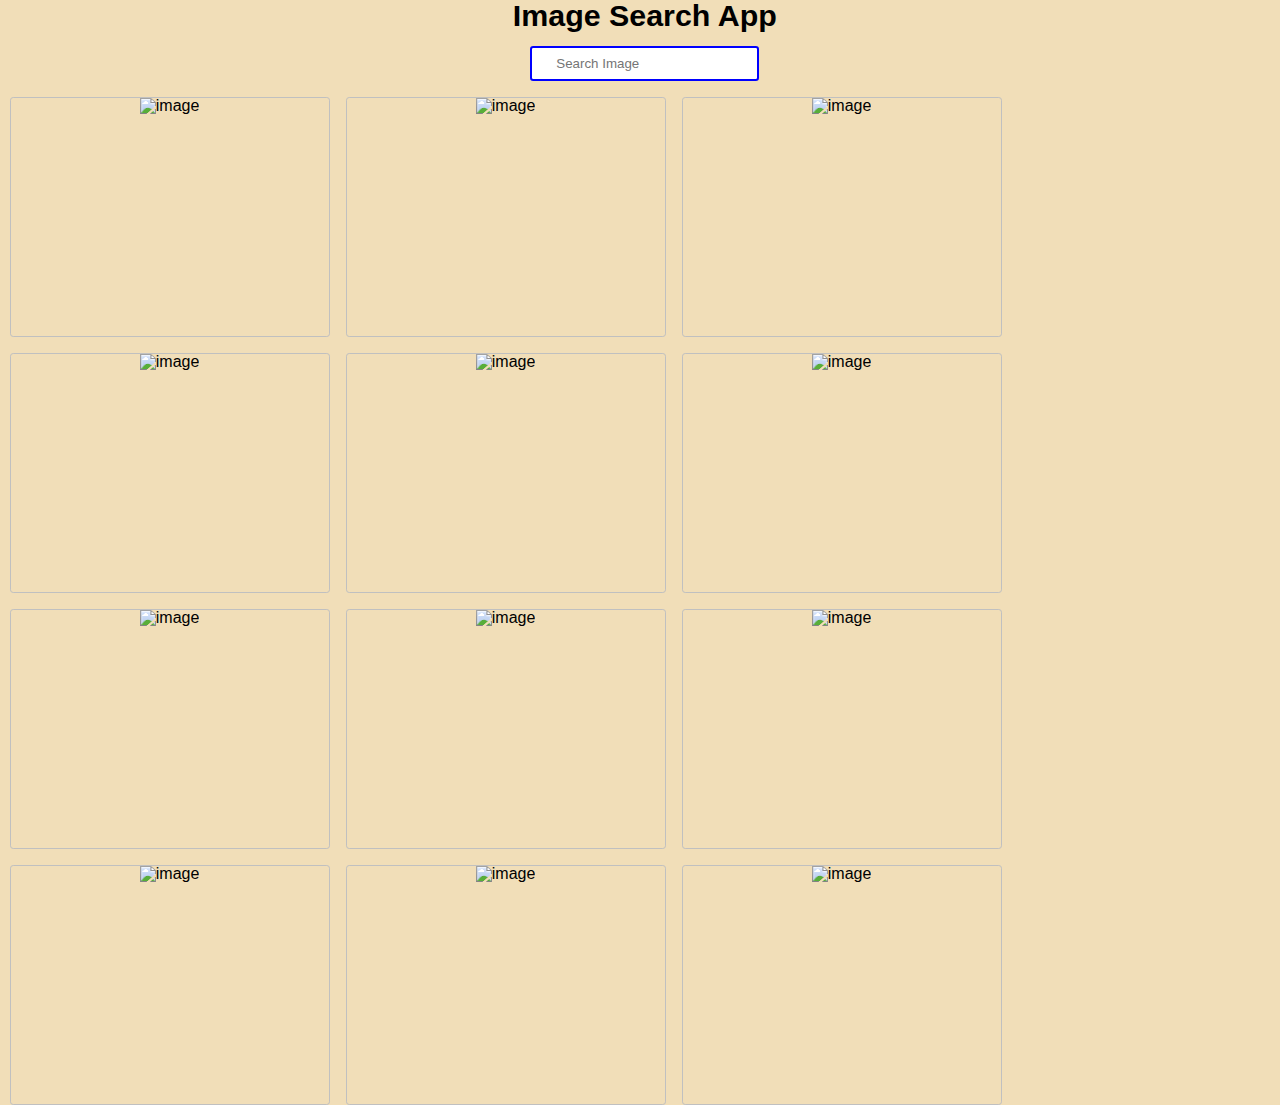
==== block-BJaaju/code/index.html @ 8bd82d64 "Image Search App completed" ====
<!DOCTYPE html>
<html lang="en">
  <head>
    <meta charset="UTF-8" />
    <meta http-equiv="X-UA-Compatible" content="IE=edge" />
    <meta name="viewport" content="width=device-width, initial-scale=1.0" />
    <title>Image Search App</title>
    <link rel="stylesheet" href="./style.css" />
  </head>
  <body>
    <main>
      <div><h1>Image search app</h1></div>
      <input type="text" placeholder="Search Image" />
      <ul class="imageContainer">
        <li>
          <img
            src="https://images.unsplash.com/photo-1523983302122-73e869e1f850?ixlib=rb-1.2.1&ixid=MnwxMjA3fDB8MHxwaG90by1wYWdlfHx8fGVufDB8fHx8&auto=format&fit=crop&w=870&q=80"
            alt="image"
          />
        </li>
        <li>
          <img
            src="https://images.unsplash.com/photo-1568605117036-5fe5e7bab0b7?ixlib=rb-1.2.1&ixid=MnwxMjA3fDB8MHxwaG90by1wYWdlfHx8fGVufDB8fHx8&auto=format&fit=crop&w=870&q=80"
            alt="image"
          />
        </li>
        <li>
          <img
            src="https://images.unsplash.com/photo-1580273916550-e323be2ae537?ixlib=rb-1.2.1&ixid=MnwxMjA3fDB8MHxwaG90by1wYWdlfHx8fGVufDB8fHx8&auto=format&fit=crop&w=464&q=80"
            alt="image"
          />
        </li>
        <li>
          <img
            src="https://images.unsplash.com/photo-1549399542-7e3f8b79c341?ixlib=rb-1.2.1&ixid=MnwxMjA3fDB8MHxwaG90by1wYWdlfHx8fGVufDB8fHx8&auto=format&fit=crop&w=387&q=80"
            alt="image"
          />
        </li>
        <li>
          <img
            src="https://images.unsplash.com/photo-1615630799462-2d8e05fe4509?ixlib=rb-1.2.1&ixid=MnwxMjA3fDB8MHxwaG90by1wYWdlfHx8fGVufDB8fHx8&auto=format&fit=crop&w=387&q=80"
            alt="image"
          />
        </li>
        <li>
          <img
            src="https://images.unsplash.com/photo-1594381898411-846e7d193883?ixlib=rb-1.2.1&ixid=MnwxMjA3fDB8MHxzZWFyY2h8ODZ8fHNwb3J0fGVufDB8fDB8fA%3D%3D&auto=format&fit=crop&w=400&q=60"
            alt="image"
          />
        </li>
        <li>
          <img
            src="https://images.unsplash.com/photo-1533550408991-7400fd7df103?ixlib=rb-1.2.1&ixid=MnwxMjA3fDB8MHxwaG90by1wYWdlfHx8fGVufDB8fHx8&auto=format&fit=crop&w=1470&q=80"
            alt="image"
          />
        </li>
        <li>
          <img
            src="https://images.unsplash.com/photo-1463694372132-6c267f6ba561?ixlib=rb-1.2.1&ixid=MnwxMjA3fDB8MHxwaG90by1wYWdlfHx8fGVufDB8fHx8&auto=format&fit=crop&w=871&q=80"
            alt="image"
          />
        </li>
        <li>
          <img
            src="https://images.unsplash.com/photo-1437935690510-49ce2c715aee?ixlib=rb-1.2.1&ixid=MnwxMjA3fDB8MHxwaG90by1wYWdlfHx8fGVufDB8fHx8&auto=format&fit=crop&w=1032&q=80"
            alt="image"
          />
        </li>
        <li>
          <img
            src="https://images.unsplash.com/photo-1514799595136-965d9d614956?ixlib=rb-1.2.1&ixid=MnwxMjA3fDB8MHxwaG90by1wYWdlfHx8fGVufDB8fHx8&auto=format&fit=crop&w=464&q=80"
            alt="image"
          />
        </li>
        <li>
          <img
            src="https://images.unsplash.com/photo-1554344728-77cf90d9ed26?ixlib=rb-1.2.1&ixid=MnwxMjA3fDB8MHxwaG90by1wYWdlfHx8fGVufDB8fHx8&auto=format&fit=crop&w=870&q=80"
            alt="image"
          />
        </li>
        <li>
          <img
            src="https://images.unsplash.com/photo-1621750627159-cf77b0b91aac?ixlib=rb-1.2.1&ixid=MnwxMjA3fDB8MHxwaG90by1wYWdlfHx8fGVufDB8fHx8&auto=format&fit=crop&w=1031&q=80"
            alt="image"
          />
        </li>
      </ul>
    </main>
    <script src="./index.js"></script>
  </body>
</html>
---- block-BJaaju/code/style.css ----
* {
  box-sizing: border-box;
}

html,
body,
div,
span,
applet,
object,
iframe,
h1,
h2,
h3,
h4,
h5,
h6,
p,
blockquote,
pre,
a,
abbr,
acronym,
address,
big,
cite,
code,
del,
dfn,
em,
img,
ins,
kbd,
q,
s,
samp,
small,
strike,
strong,
sub,
sup,
tt,
var,
b,
u,
i,
center,
dl,
dt,
dd,
ol,
ul,
li,
fieldset,
form,
label,
legend,
table,
caption,
tbody,
tfoot,
thead,
tr,
th,
td,
article,
aside,
canvas,
details,
embed,
figure,
figcaption,
footer,
header,
hgroup,
menu,
nav,
output,
ruby,
section,
summary,
time,
mark,
audio,
video {
  margin: 0;
  padding: 0;
  border: 0;
  font-size: 100%;
  font: inherit;
  vertical-align: baseline;
}
/* HTML5 display-role reset for older browsers */
article,
aside,
details,
figcaption,
figure,
footer,
header,
hgroup,
menu,
nav,
section {
  display: block;
}
body {
  line-height: 1;
  background-color: #f1deb8;
  padding-left: 0.6rem;
  font-family: sans-serif;
}
ol,
ul {
  list-style: none;
}
blockquote,
q {
  quotes: none;
}
blockquote:before,
blockquote:after,
q:before,
q:after {
  content: "";
  content: none;
}
table {
  border-collapse: collapse;
  border-spacing: 0;
}
/*  custom style*/

main {
  text-align: center;
}
h1 {
  font-size: 1.9rem;
  font-weight: 900;
  text-transform: capitalize;
}
input {
  padding: 0.5rem 1.5rem;
  margin: 1rem 0;
  border: 2px solid blue;
  border-radius: 0.2rem;
}
ul {
  display: flex;
  flex-wrap: wrap;
  gap: 1rem;
  justify-content: flex-start;
}
li {
  width: 20rem;
  height: 15rem;
  border: 1px solid silver;
  border-radius: 0.2rem;
}
img {
  width: 100%;
  height: 100%;
  object-fit: cover;
}
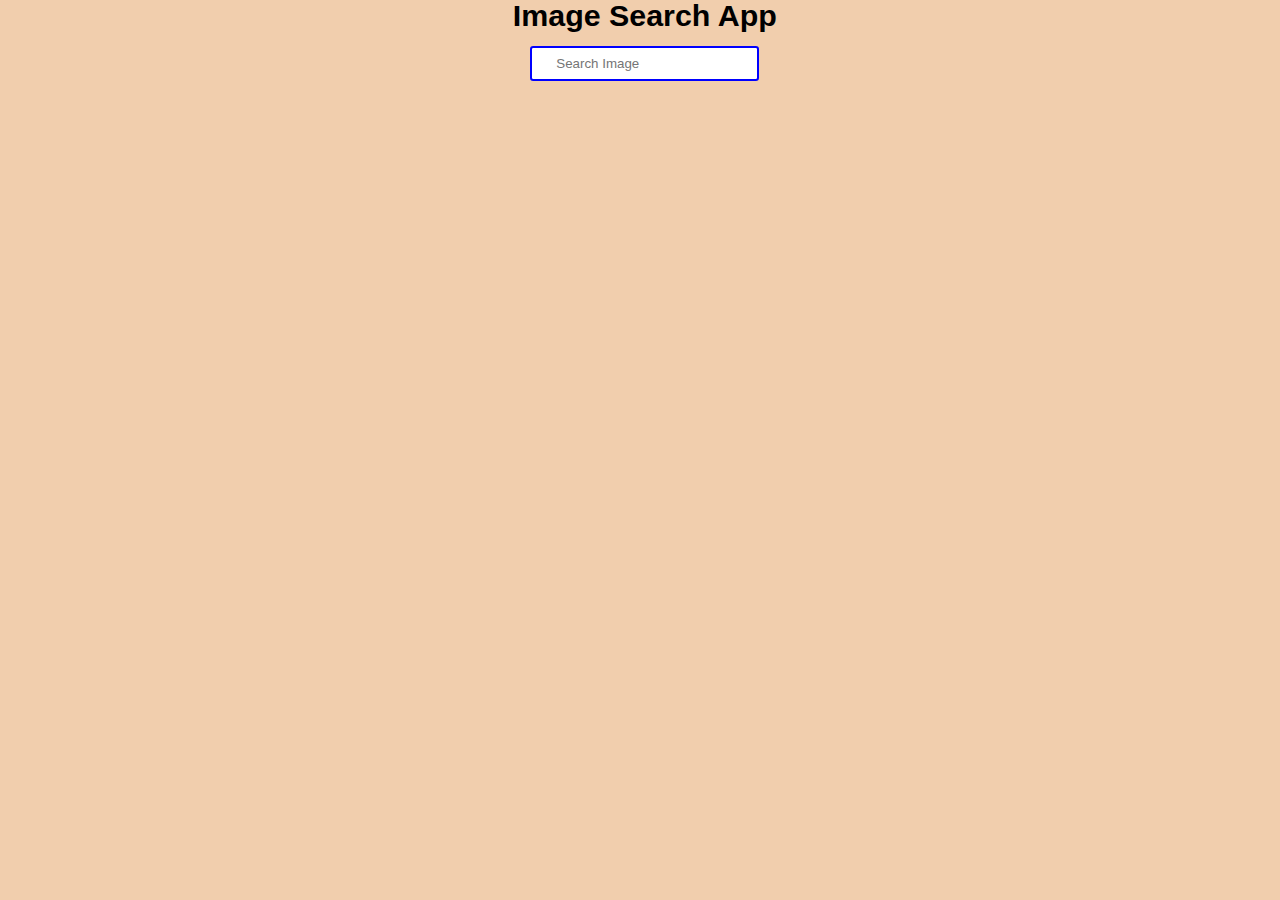
==== commit c1a0bf70: "Image Search App completed" ====
--- a/block-BJaaju/code/index.html
+++ b/block-BJaaju/code/index.html
@@ -11,80 +11,7 @@
     <main>
       <div><h1>Image search app</h1></div>
       <input type="text" placeholder="Search Image" />
-      <ul class="imageContainer">
-        <li>
-          <img
-            src="https://images.unsplash.com/photo-1523983302122-73e869e1f850?ixlib=rb-1.2.1&ixid=MnwxMjA3fDB8MHxwaG90by1wYWdlfHx8fGVufDB8fHx8&auto=format&fit=crop&w=870&q=80"
-            alt="image"
-          />
-        </li>
-        <li>
-          <img
-            src="https://images.unsplash.com/photo-1568605117036-5fe5e7bab0b7?ixlib=rb-1.2.1&ixid=MnwxMjA3fDB8MHxwaG90by1wYWdlfHx8fGVufDB8fHx8&auto=format&fit=crop&w=870&q=80"
-            alt="image"
-          />
-        </li>
-        <li>
-          <img
-            src="https://images.unsplash.com/photo-1580273916550-e323be2ae537?ixlib=rb-1.2.1&ixid=MnwxMjA3fDB8MHxwaG90by1wYWdlfHx8fGVufDB8fHx8&auto=format&fit=crop&w=464&q=80"
-            alt="image"
-          />
-        </li>
-        <li>
-          <img
-            src="https://images.unsplash.com/photo-1549399542-7e3f8b79c341?ixlib=rb-1.2.1&ixid=MnwxMjA3fDB8MHxwaG90by1wYWdlfHx8fGVufDB8fHx8&auto=format&fit=crop&w=387&q=80"
-            alt="image"
-          />
-        </li>
-        <li>
-          <img
-            src="https://images.unsplash.com/photo-1615630799462-2d8e05fe4509?ixlib=rb-1.2.1&ixid=MnwxMjA3fDB8MHxwaG90by1wYWdlfHx8fGVufDB8fHx8&auto=format&fit=crop&w=387&q=80"
-            alt="image"
-          />
-        </li>
-        <li>
-          <img
-            src="https://images.unsplash.com/photo-1594381898411-846e7d193883?ixlib=rb-1.2.1&ixid=MnwxMjA3fDB8MHxzZWFyY2h8ODZ8fHNwb3J0fGVufDB8fDB8fA%3D%3D&auto=format&fit=crop&w=400&q=60"
-            alt="image"
-          />
-        </li>
-        <li>
-          <img
-            src="https://images.unsplash.com/photo-1533550408991-7400fd7df103?ixlib=rb-1.2.1&ixid=MnwxMjA3fDB8MHxwaG90by1wYWdlfHx8fGVufDB8fHx8&auto=format&fit=crop&w=1470&q=80"
-            alt="image"
-          />
-        </li>
-        <li>
-          <img
-            src="https://images.unsplash.com/photo-1463694372132-6c267f6ba561?ixlib=rb-1.2.1&ixid=MnwxMjA3fDB8MHxwaG90by1wYWdlfHx8fGVufDB8fHx8&auto=format&fit=crop&w=871&q=80"
-            alt="image"
-          />
-        </li>
-        <li>
-          <img
-            src="https://images.unsplash.com/photo-1437935690510-49ce2c715aee?ixlib=rb-1.2.1&ixid=MnwxMjA3fDB8MHxwaG90by1wYWdlfHx8fGVufDB8fHx8&auto=format&fit=crop&w=1032&q=80"
-            alt="image"
-          />
-        </li>
-        <li>
-          <img
-            src="https://images.unsplash.com/photo-1514799595136-965d9d614956?ixlib=rb-1.2.1&ixid=MnwxMjA3fDB8MHxwaG90by1wYWdlfHx8fGVufDB8fHx8&auto=format&fit=crop&w=464&q=80"
-            alt="image"
-          />
-        </li>
-        <li>
-          <img
-            src="https://images.unsplash.com/photo-1554344728-77cf90d9ed26?ixlib=rb-1.2.1&ixid=MnwxMjA3fDB8MHxwaG90by1wYWdlfHx8fGVufDB8fHx8&auto=format&fit=crop&w=870&q=80"
-            alt="image"
-          />
-        </li>
-        <li>
-          <img
-            src="https://images.unsplash.com/photo-1621750627159-cf77b0b91aac?ixlib=rb-1.2.1&ixid=MnwxMjA3fDB8MHxwaG90by1wYWdlfHx8fGVufDB8fHx8&auto=format&fit=crop&w=1031&q=80"
-            alt="image"
-          />
-        </li>
-      </ul>
+      <ul class="imageContainer"></ul>
     </main>
     <script src="./index.js"></script>
   </body>
--- a/block-BJaaju/code/style.css
+++ b/block-BJaaju/code/style.css
@@ -106,7 +106,7 @@
 }
 body {
   line-height: 1;
-  background-color: #f1deb8;
+  background-color: rgb(241, 206, 173);
   padding-left: 0.6rem;
   font-family: sans-serif;
 }
